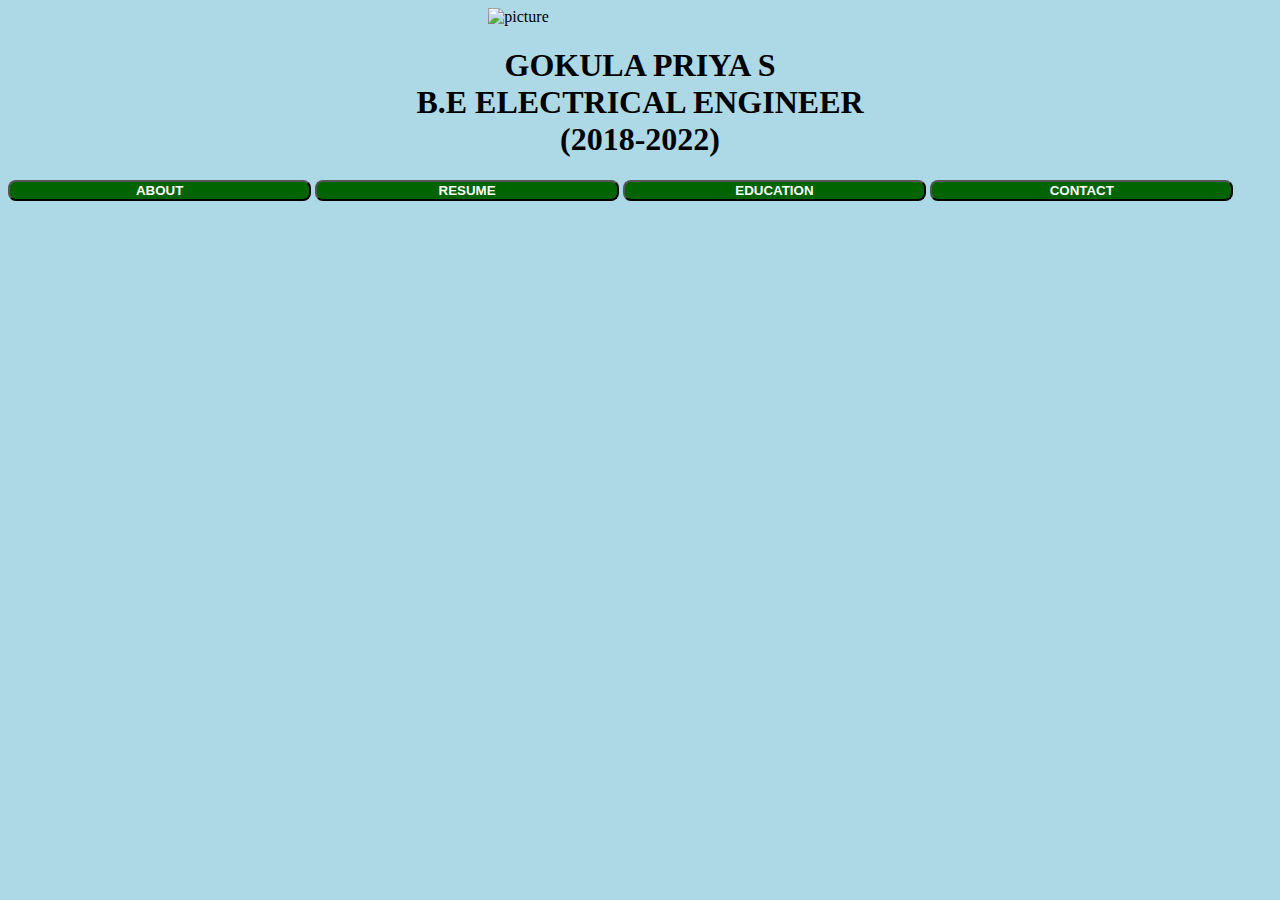
==== index.html @ bb89a93f "Add files via upload" ====
<!DOCTYPE html>
<html>
<head>
    <link rel="stylesheet" href="home.css"> <!--inserting css file -->
    <title>My Portfolio</title> <!--display in URL-->
    <meta name="viewport" content="width=device-width, initial-scale=1.0"/> <!--alignment adjustment-->
    <meta charset='utf-8'/> <!--display diff lang-->
<body>

    

    <img src="https://github.com/Gokulapriya2421/Portfolio/blob/master/pic.jpeg" alt="picture" class="center" />
    <h1><b>GOKULA PRIYA S</b><br>B.E ELECTRICAL ENGINEER<br>(2018-2022)</h1>
    <input type="button" value="ABOUT" id="about"><div id="abt" hidden><p>Hi, I am Gokula priya doing bachelors degree at Kumaraguru Institution. An enthusiastic Electrical Engineer who is ambitious to aquire skills and knowledge to excel professionally to make a successful career. Bestowed with strong leadership skills , logical thinking and problem solving abilities. Worked in IOT related Projects and simulation projects. Currently developing skills in web developing by doing projects in Django framework with python,html5,css3,and javascript.</p></div>
    <script>
        document.getElementById("about").addEventListener("click",function(){
            var x1=document.getElementById("abt")
            if(x1.style.display=="none")
            {
                x1.style.display="block";
            }
            else{
                x1.style.display="none";
            }
        })
    </script>
    
    
    <input type="button" value="RESUME" id="resume">
    <div id="img" hidden>
        <img src="C:\Users\Admin\Pictures\Saved Pictures\pic.jpeg"></div>
    <script>
        document.getElementById("resume").addEventListener("click",function(){
            var x2= document.getElementById("img")
            if (x2.style.display=="none"){
                x2.style.display="block";
            }
            else{
                x2.style.display="none";
            }
        })

        
    </script>
    <input type="button" value="EDUCATION" id="edu">
    <div id="ed" hidden>
        <ol>
            
            <li><b>SSLC (2015-2016)</b></li><ul>
                <li>Studied at Indian Matric Higher Secondary School, Harur, Dharmapuri.</li>
                <li>Percentage : 97</li>
            </ul>

            
            <li><b>HSC (2017-2018)</b></li><ul>
                <li>Studied at Indian Matric Higher Secondary School, Harur, Dharmapuri.</li>
                <li>Percentage : 93</li>
            </ul>

            
            
            <li><b>B.E ELECTRICAL ENGINEER (2018-Present)</b></li>
            <ul>
                <li>Pursuing Bachelors degree in EEE at Kumaraguru Institution with grade of 8.8.</li>
                <ul>
                    <li>Best Field work in inter department hackathon</li>
                    <li>Participated in ELECT-ERA Presentation in Coimbatore Institute of Technology under topic WIRELESS TECHNOLOGY</li>
                    <li>As a team, we made Automated child Safety Device in Proteus Simulation Software</li>
                </ul>
            </ul>

            
            
        
        </ol>
    </div>
    <script>
        document.getElementById("edu").addEventListener("click",function(){
            var x3= document.getElementById("ed")
            if (x3.style.display=="none"){
                x3.style.display="block";
            }
            else{
                x3.style.display="none";
            }
        })
    </script>
    <input type="button" value="CONTACT" id="contact">
    <div id="con" hidden>
        <ul>
            <li><b>CONTACT: </b><i>9787460831</i></li>
            <li type="mail"><b>MAIL I'D: </b>gokulapriyasekar2001@gamil.com</li>
            <li><b>LINKEDIN: </b><a href="https://www.linkedin.com/in/gokula-priya-s-2b27491b5">https://www.linkedin.com/in/gokula-priya-s-2b27491b5</a></li>
            <li><b>GITHUB: </b><a href="https://github.com/Gokulapriya2421">https://github.com/Gokulapriya2421</a></li>
        </ul>
        
    </div>
    <script>
        document.getElementById("contact").addEventListener("click",function(){
            var x4= document.getElementById("con")
            if (x4.style.display=="none"){
                x4.style.display="block";
            }
            else{
                x4.style.display="none";
            }
        })
    </script>

    

    



</body>
</html>
---- home.css ----
body{background-color: lightblue;}


img.center{
    display:block;
    width: 24%;
    height: 20%;
    margin-left: auto;
    margin-right: auto;
}
h1{
    text-align: center;
    
}
#about{
    width: 24%;
    height: 60%;
    background-color: darkgreen;
    border-radius: 8px;
    color: white;
    font-weight: bold;
    font-family: Arial, Helvetica, sans-serif;
}
#resume{
    width: 24%;
    height: 60%;
    background-color: darkgreen;
    border-radius: 8px;
    color: white;
    font-weight: bold;
    font-family: Arial, Helvetica, sans-serif;
}
#edu{
    width: 24%;
    height: 60%;
    background-color: darkgreen;
    border-radius: 8px;
    color: white;
    font-weight: bold;
    font-family: Arial, Helvetica, sans-serif;
}
#contact{
    width: 24%;
    height: 60%;
    background-color: darkgreen;
    border-radius: 8px;
    color: white;
    font-weight: bold;
    font-family: Arial, Helvetica, sans-serif;
}
#abt{

    
    font-weight: bold;
    border-style:outset;
    border-right: 5px solid green;
    background-color: lightgrey;

}
#ed{
    
    font-weight: bold;
    border-style:outset;
    border-right: 5px solid green;
    background-color: lightgrey;
}
#con{
    
    font-weight: bold;
    border-style:outset;
    border-right: 5px solid green;
    background-color: lightgrey;
}
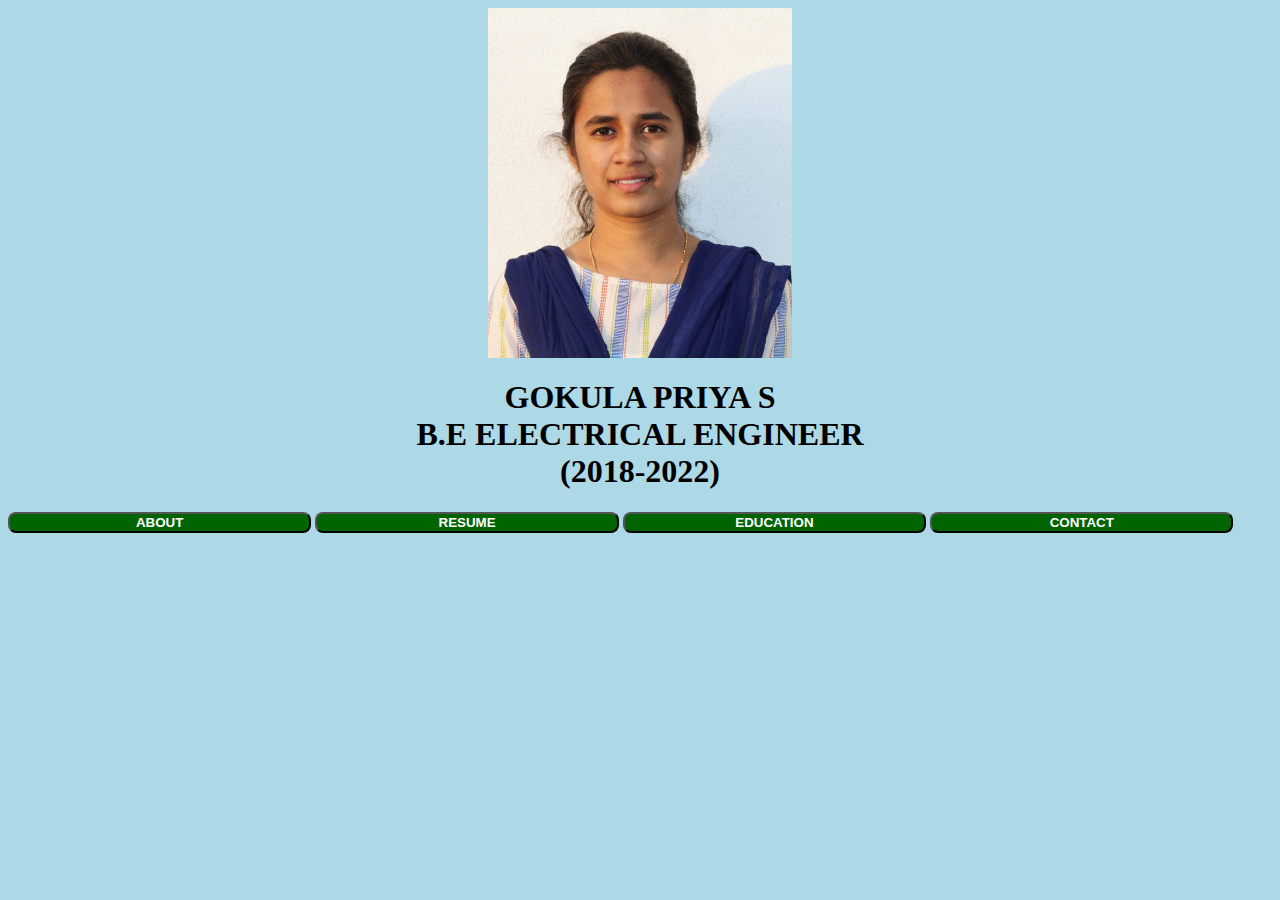
==== commit 7d2bc147: "Add files via upload" ====
--- a/index.html
+++ b/index.html
@@ -9,7 +9,7 @@
 
     
 
-    <img src="https://github.com/Gokulapriya2421/Portfolio/blob/master/pic.jpeg" alt="picture" class="center" />
+    <img src="./pic.jpeg" alt="picture" class="center" />
     <h1><b>GOKULA PRIYA S</b><br>B.E ELECTRICAL ENGINEER<br>(2018-2022)</h1>
     <input type="button" value="ABOUT" id="about"><div id="abt" hidden><p>Hi, I am Gokula priya doing bachelors degree at Kumaraguru Institution. An enthusiastic Electrical Engineer who is ambitious to aquire skills and knowledge to excel professionally to make a successful career. Bestowed with strong leadership skills , logical thinking and problem solving abilities. Worked in IOT related Projects and simulation projects. Currently developing skills in web developing by doing projects in Django framework with python,html5,css3,and javascript.</p></div>
     <script>
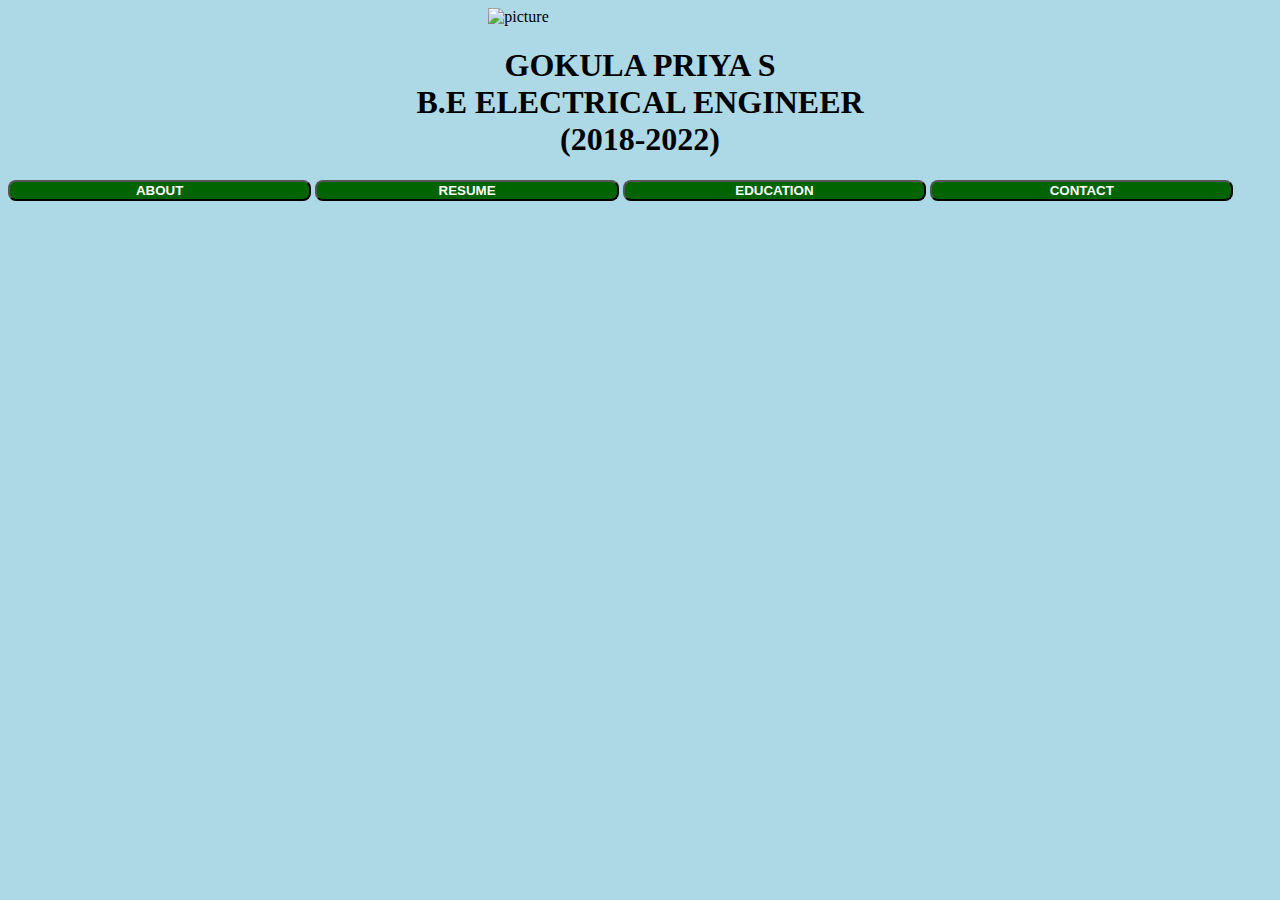
==== commit 613eb180: "Add files via upload" ====
--- a/index.html
+++ b/index.html
@@ -9,9 +9,9 @@
 
     
 
-    <img src="./pic.jpeg" alt="picture" class="center" />
+    <img src="https://github.com/Gokulapriya2421/Portfolio/blob/portfolio/pic.jpeg" alt="picture" class="center" />
     <h1><b>GOKULA PRIYA S</b><br>B.E ELECTRICAL ENGINEER<br>(2018-2022)</h1>
-    <input type="button" value="ABOUT" id="about"><div id="abt" hidden><p>Hi, I am Gokula priya doing bachelors degree at Kumaraguru Institution. An enthusiastic Electrical Engineer who is ambitious to aquire skills and knowledge to excel professionally to make a successful career. Bestowed with strong leadership skills , logical thinking and problem solving abilities. Worked in IOT related Projects and simulation projects. Currently developing skills in web developing by doing projects in Django framework with python,html5,css3,and javascript.</p></div>
+    <input type="button" value="ABOUT" id="about"><div id="abt" hidden><p>Hi, I am Gokula priya doing bachelors degree at Kumaraguru Institution. An enthusiastic Electrical Engineer who is ambitious to aquire skills and knowledge to excel professionally to make a successful career. Bestowed with quick learning,strong leadership skills , logical thinking and problem solving abilities. Worked in Embedded Projects and simulation projects. Currently developing skills in web developing by doing projects in Django framework with python .</p></div>
     <script>
         document.getElementById("about").addEventListener("click",function(){
             var x1=document.getElementById("abt")
